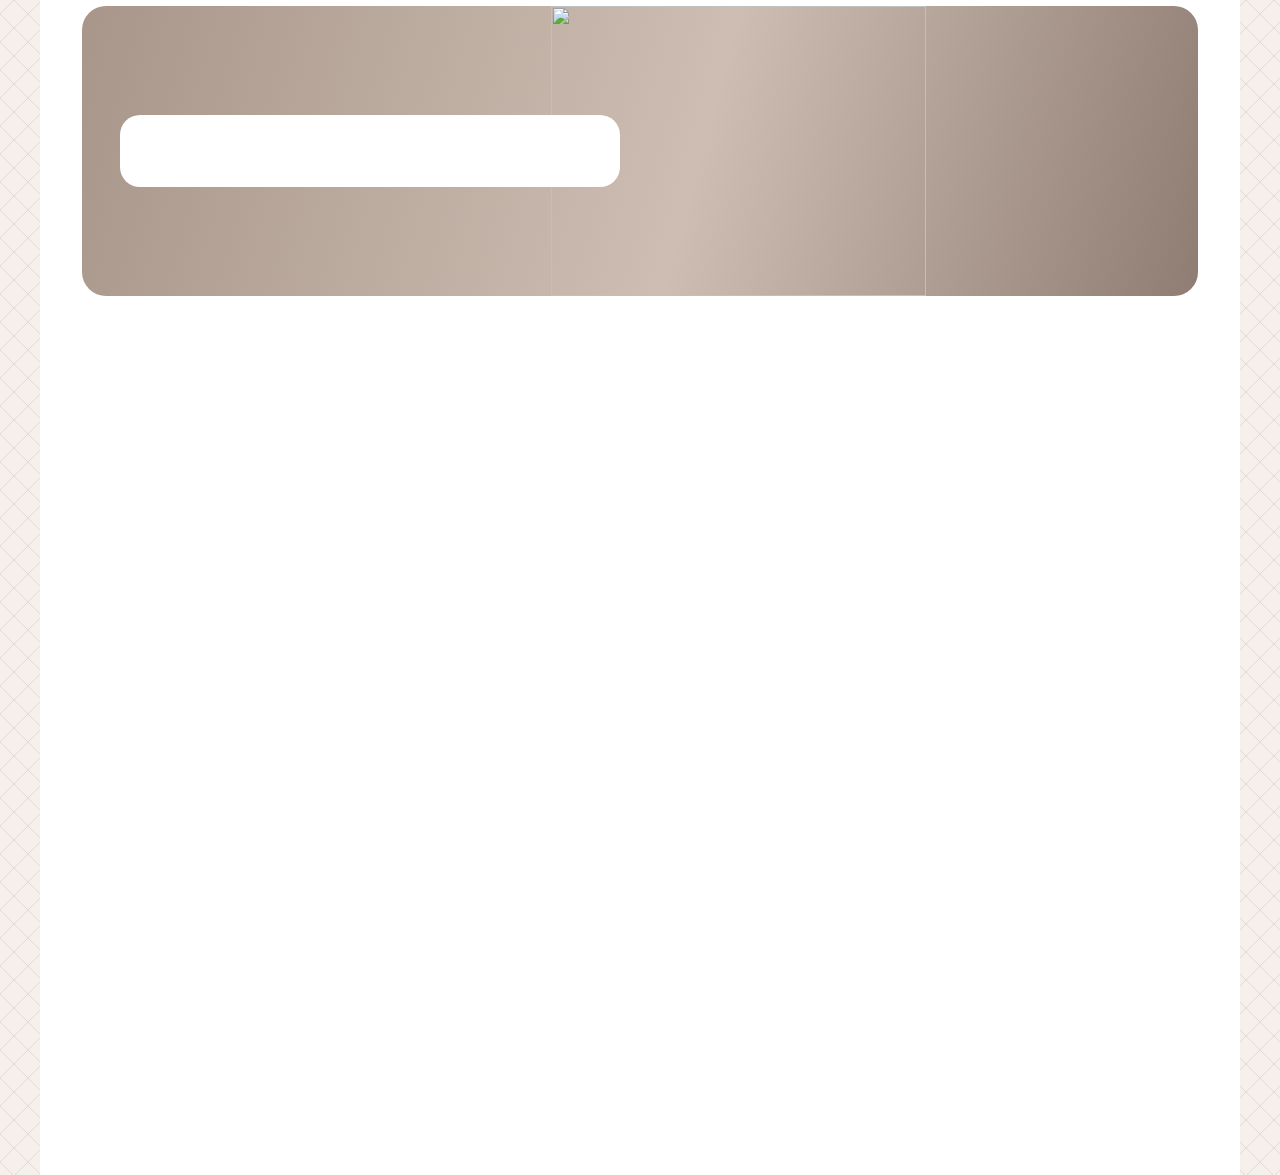
==== contact.html @ 0fca43ec "fix: replace the hero photo with the SB monogram Also keeps the monogram and rating tidy at tablet w" ====
<!DOCTYPE html>
<html lang="fr" dir="ltr">
<head>
<meta charset="utf-8">
<meta name="viewport" content="width=device-width, initial-scale=1">
<title>Contact | Dr Salima Baya – Kénitra</title>
<meta name="description" content="Contactez le cabinet du Dr Salima Baya à Kénitra : téléphone 05 30 22 67 12, WhatsApp 07 01 27 00 42, horaires et itinéraire.">
<link rel="preconnect" href="https://fonts.googleapis.com">
<link rel="preconnect" href="https://fonts.gstatic.com" crossorigin>
<link href="https://fonts.googleapis.com/css2?family=Manrope:wght@400;500;600;700&family=Tajawal:wght@400;500;700&display=swap" rel="stylesheet">
<link rel="icon" type="image/jpeg" href="assets/logo.jpg">
<link rel="stylesheet" href="css/style.css?v=7">
</head>
<body data-page="contact">
<main>
  <section class="page-hero">
    <div class="container">
      <div class="page-card">
        <img class="page-img" src="assets/cards/seins.jpg" alt="">
        <div class="page-panel">
          <span class="crumb" data-i18n="nav.contact"></span>
          <h1 data-i18n="contact.title"></h1>
          <p data-i18n="contact.sub"></p>
        </div>
      </div>
    </div>
  </section>

  <section>
    <div class="container">
      <div class="contact-grid">
        <div class="card rv">
          <h3 data-i18n="contact.call"></h3>
          <div class="info-row"><div><b data-i18n="contact.mobile"></b><a id="cWa" target="_blank" rel="noopener" href="#"></a></div></div>
          <div class="info-row"><div><b data-i18n="contact.fixed"></b><a id="cTel" href="#"></a></div></div>
          <div class="info-row"><div><b data-i18n="contact.addr"></b><span id="cAddr"></span><br>
            <a id="cDir" target="_blank" rel="noopener" href="#" style="color:var(--rose);font-weight:600"></a></div></div>
          <div class="info-row"><div style="width:100%"><b data-i18n="contact.hours"></b><table class="hours" id="cHours"></table></div></div>
          <div class="info-row"><div><b data-i18n="contact.social"></b>
            <div class="socials" id="cSocial" style="margin-top:.6rem"></div></div></div>
        </div>

        <div class="card rv">
          <h3 data-i18n="form.title"></h3>
          <form id="quick">
            <label for="fName" data-i18n="form.name"></label>
            <input id="fName" required maxlength="80" autocomplete="name">
            <label for="fTopic" data-i18n="form.topic"></label>
            <select id="fTopic"></select>
            <label for="fMsg" data-i18n="form.msg"></label>
            <textarea id="fMsg" rows="5" maxlength="600"></textarea>
            <button class="btn btn-wa" type="submit"><span data-i18n="form.send"></span></button>
          </form>
        </div>
      </div>
      <iframe class="map rv" id="map" title="Map" loading="lazy" referrerpolicy="no-referrer-when-downgrade"></iframe>
    </div>
  </section>
</main>
<script src="js/data.js?v=7"></script>
<script src="js/main.js?v=7"></script>
<script>
(function () {
  var S = SITE;
  document.getElementById("map").src = S.mapsEmbed;
  var wa = document.getElementById("cWa"); wa.textContent = S.whatsappDisplay;
  var tel = document.getElementById("cTel"); tel.textContent = S.phoneDisplay; tel.href = "tel:" + S.phone;
  var dir = document.getElementById("cDir"); dir.href = S.mapsLink;
  var soc = document.getElementById("cSocial");
  [["ig", S.instagram, "Instagram"], ["tt", S.tiktok, "TikTok"], ["in", S.linkedin, "LinkedIn"]].forEach(function (x) {
    var a = document.createElement("a");
    a.className = "round";
    a.href = x[1]; a.target = "_blank"; a.rel = "noopener"; a.setAttribute("aria-label", x[2]);
    a.innerHTML = DR.ICON[x[0]];
    soc.appendChild(a);
  });

  function render() {
    var l = DR.lang();
    wa.href = DR.waLink();
    document.getElementById("cAddr").textContent = S.address[l];
    dir.textContent = DR.t("contact.dir") + " →";
    DR.fillHours(document.getElementById("cHours"));
    var sel = document.getElementById("fTopic"), cur = sel.value; sel.innerHTML = "";
    SERVICES.forEach(function (s) { var o = document.createElement("option"); o.value = s[l].name; o.textContent = s[l].name; sel.appendChild(o); });
    var o = document.createElement("option"); o.value = DR.t("form.other"); o.textContent = DR.t("form.other"); sel.appendChild(o);
    if (cur) sel.value = cur;
  }
  document.addEventListener("langchange", render);
  render();

  document.getElementById("quick").addEventListener("submit", function (e) {
    e.preventDefault();
    var l = DR.lang(), n = document.getElementById("fName").value.trim(),
        t = document.getElementById("fTopic").value, m = document.getElementById("fMsg").value.trim();
    var txt = l === "ar"
      ? "مرحباً دكتورة بايا،\nاسمي: " + n + "\nالموضوع: " + t + (m ? "\n" + m : "")
      : "Bonjour Dr Baya,\nJe m'appelle " + n + ".\nSujet : " + t + (m ? "\n" + m : "");
    window.open(DR.waLink(txt), "_blank", "noopener");
  });
})();
</script>
</body>
</html>
---- css/style.css ----
:root{
  --navy:#132042; --navy-deep:#0b142c; --taupe:#9c8b81; --taupe-dark:#6f6059; --beige:#f4eeea; --beige-2:#ebe2dc;
  --ink:#15151a; --grey:#938884; --muted:#706763; --line:#ece5e1; --star:#a8917f;
  --sans:"Manrope","Segoe UI",system-ui,sans-serif;
  --radius:18px; --pad:clamp(1rem,3.4vw,2.6rem); --ease:cubic-bezier(.22,.8,.2,1);
}
html[lang="ar"]{--sans:"Tajawal",system-ui,sans-serif}
*{box-sizing:border-box;margin:0;padding:0}
[hidden]{display:none!important}
html{scroll-behavior:smooth;scroll-padding-top:90px}
body{font-family:var(--sans);color:var(--ink);line-height:1.6;-webkit-font-smoothing:antialiased;background-color:#f6f0ed;
  background-image:url("data:image/svg+xml,%3Csvg xmlns='http://www.w3.org/2000/svg' width='28' height='28'%3E%3Cpath d='M14 0L28 14 14 28 0 14Z' fill='none' stroke='%23e6d9d3' stroke-width='1'/%3E%3C/svg%3E")}
img{max-width:100%;display:block}
a{color:inherit;text-decoration:none}
button{font:inherit;color:inherit;cursor:pointer}
:focus-visible{outline:2px solid var(--navy);outline-offset:3px}

/* The white "sheet" that holds the whole site */
.site-header,main,.site-footer{width:min(1200px,100%);margin-inline:auto;background:#fff}
main{overflow:hidden}
.container{width:100%;padding-inline:var(--pad)}
section{padding-block:clamp(2.2rem,4.5vw,3.6rem)}
h1,h2,h3,h4{font-weight:600;line-height:1.15;letter-spacing:-.02em}
html[lang="ar"] :is(h1,h2,h3,h4){letter-spacing:0;line-height:1.4}
h2{font-size:clamp(1.6rem,3.2vw,2.35rem)}
h1 em,h2 em{font-style:normal;color:var(--grey)}
.eyebrow{display:block;font-size:.78rem;color:#b3a8a3;margin-bottom:.25rem}
.sec-head{margin-bottom:1.6rem}
.sec-head p{color:var(--muted);max-width:560px;margin-top:.4rem;font-size:.95rem}

/* Buttons */
.btn{display:inline-flex;align-items:center;justify-content:center;gap:.6rem;padding:.85rem 1.7rem;border-radius:999px;border:1px solid transparent;font-weight:600;font-size:.92rem;cursor:pointer;transition:transform .35s var(--ease),background .3s,box-shadow .3s}
.btn:hover{transform:translateY(-2px)}
.btn-navy{background:var(--navy);color:#fff}
.btn-navy:hover{background:var(--navy-deep);box-shadow:0 14px 28px -14px var(--navy)}
.btn-light{background:#fff;color:var(--navy)}
.btn-wa{background:#1c9e51;color:#fff}
.btn-wa:hover{background:#157c3f}

/* Header */
.site-header{position:sticky;top:0;z-index:50;transition:box-shadow .3s}
.site-header.solid{box-shadow:0 14px 26px -22px rgba(40,25,20,.5)}
.nav{display:flex;align-items:center;justify-content:space-between;gap:.8rem;min-height:76px}
.logo{display:flex;align-items:center;gap:.6rem;flex:none}
.logo-img{width:44px;height:44px;border-radius:50%;object-fit:cover}
.logo-txt{display:flex;flex-direction:column;line-height:1.1;font-size:.95rem;font-weight:700;text-transform:uppercase;letter-spacing:.02em}
.logo small{font-size:.58rem;font-weight:500;color:var(--grey);text-transform:none;letter-spacing:.08em;margin-top:.2rem}
html[lang="ar"] .logo small{letter-spacing:0;font-size:.72rem}
.nav-links{display:flex;list-style:none;gap:.3rem;align-items:center}
.nav-links a{display:block;font-size:.72rem;font-weight:600;color:#4b4441;background:var(--beige);padding:.42rem .75rem;border-radius:999px;white-space:nowrap;transition:background .25s,color .25s}
html[lang="ar"] .nav-links a{font-size:.84rem}
.nav-links a:hover,.nav-links a.active{background:var(--taupe);color:#fff}
.head-end{display:flex;align-items:center;gap:.45rem;flex:none}
.head-phone{display:flex;flex-direction:column;line-height:1.25;text-align:end;margin-inline-end:.25rem}
.head-phone b{font-size:.92rem;direction:ltr;unicode-bidi:isolate}
.head-phone span{font-size:.66rem;color:var(--grey)}
.round{width:34px;height:34px;border-radius:50%;background:var(--beige);display:grid;place-items:center;flex:none;transition:background .25s,transform .3s var(--ease)}
.round svg{width:16px;height:16px;fill:var(--taupe-dark);transition:fill .25s}
.round:hover{background:var(--navy);transform:translateY(-2px)}
.round:hover svg{fill:#fff}
.lang-btn{height:34px;border:1px solid var(--line);background:#fff;border-radius:999px;padding:0 .7rem;font-size:.75rem;font-weight:700}
.lang-btn:hover{border-color:var(--navy)}
.burger{display:none;width:34px;height:34px;background:var(--beige);border:0;border-radius:50%;position:relative;flex:none}
.burger span{position:absolute;left:9px;width:16px;height:2px;background:var(--ink);transition:.3s var(--ease)}
.burger span:nth-child(1){top:11px}.burger span:nth-child(2){top:16px}.burger span:nth-child(3){top:21px}
.burger.open span:nth-child(1){top:16px;transform:rotate(45deg)}
.burger.open span:nth-child(2){opacity:0}
.burger.open span:nth-child(3){top:16px;transform:rotate(-45deg)}

/* Hero */
.hero{padding-top:.4rem}
.hero-card{position:relative;display:flex;align-items:center;min-height:470px;border-radius:24px;overflow:hidden;isolation:isolate;padding:clamp(1rem,3vw,2.6rem);
  background:radial-gradient(48% 75% at 72% 38%,#d9cbc1 0%,transparent 70%),linear-gradient(105deg,#a8968a,#bcab9f 55%,#8f7d73)}
html[dir="rtl"] .hero-card{background:radial-gradient(48% 75% at 28% 38%,#d9cbc1 0%,transparent 70%),linear-gradient(255deg,#a8968a,#bcab9f 55%,#8f7d73)}
.hero-panel{background:#fff;border-radius:20px;padding:clamp(1.3rem,2.8vw,2.3rem);width:min(520px,54%);position:relative;z-index:2}
.hero h1{font-size:clamp(1.75rem,3.5vw,2.55rem)}
.loc{display:inline-flex;align-items:center;gap:.35rem;vertical-align:middle;margin-inline-start:.5rem;background:var(--beige);color:var(--taupe-dark);border-radius:999px;padding:.35rem .8rem;font-size:.72rem;font-weight:600;letter-spacing:0;line-height:1.3}
.loc svg{width:12px;height:12px;fill:currentColor}
.hero-note{display:flex;gap:.9rem;align-items:center;margin:1.4rem 0 1.6rem}
.hero-note img{width:52px;height:64px;object-fit:cover;border-radius:12px;flex:none}
.hero-note p{font-size:.88rem;line-height:1.5}
.hero-note span{display:block;color:var(--grey);margin-top:.35rem}
.hero-cta{display:inline-flex;flex-wrap:wrap;align-items:center;gap:.4rem;background:var(--beige);border-radius:999px;padding-inline-end:1.2rem}
.hero-cta .btn{flex-direction:column;gap:0;line-height:1.3;padding:.7rem 2.6rem}
.hero-cta .btn small{font-weight:400;font-size:.76rem;opacity:.75}
.rating{display:flex;flex-direction:column;align-items:center;line-height:1.2;padding-inline-start:.8rem}
.stars{font-size:.95rem;letter-spacing:.12em;direction:ltr;background:linear-gradient(90deg,var(--star) 96%,#d8cec8 96%);-webkit-background-clip:text;background-clip:text;color:transparent}
.rating small{font-size:.72rem;color:var(--muted);margin-top:.15rem}
.rating small b{color:var(--ink)}
.hero-mark{position:absolute;z-index:1;top:50%;inset-inline-end:11%;width:min(340px,32%);aspect-ratio:1;transform:translateY(-56%);border-radius:50%;
  display:grid;place-items:center;border:1px solid rgba(255,255,255,.55);background:rgba(255,255,255,.1);
  box-shadow:0 0 0 34px rgba(255,255,255,.07),0 0 0 78px rgba(255,255,255,.05)}
.hero-mark img{width:54%;filter:drop-shadow(0 10px 22px rgba(70,48,36,.28))}
.hero-name{position:absolute;z-index:3;bottom:2rem;inset-inline-end:1.8rem;display:flex;align-items:center;gap:1rem;color:#fff;text-shadow:0 2px 14px rgba(45,30,22,.65)}
.hero-name p{font-size:1.15rem;line-height:1.3}
.hero-name p b{display:block}
.play{display:flex;flex-direction:column;align-items:center;justify-content:center;gap:.2rem;width:78px;height:84px;border-radius:22px;background:rgba(255,255,255,.82);backdrop-filter:blur(6px);color:var(--navy);text-shadow:none;font-size:.62rem;font-weight:600;text-align:center;line-height:1.25;padding:.3rem;transition:transform .35s var(--ease),background .3s}
.play:hover{transform:translateY(-4px);background:#fff}
.play i{width:30px;height:30px;border-radius:50%;background:var(--taupe);display:grid;place-items:center}
.play i::before{content:"";border-block:6px solid transparent;border-left:9px solid #fff;margin-left:3px}

/* Bento grid of services */
.bento{display:grid;grid-template-columns:repeat(4,minmax(0,1fr));grid-auto-rows:222px;gap:.65rem;
  grid-template-areas:"a b c d" "e e c f" "g g h h"}
.tile{position:relative;overflow:hidden;border-radius:var(--radius);isolation:isolate;color:#fff;background:var(--taupe);transition:box-shadow .4s,transform .45s var(--ease)}
.tile img{position:absolute;inset:0;width:100%;height:100%;object-fit:cover;z-index:-2;transition:transform .8s var(--ease)}
.tile::after{content:"";position:absolute;inset:0;z-index:-1;background:linear-gradient(180deg,rgba(35,22,18,.6),rgba(35,22,18,.04) 48%,rgba(35,22,18,.28))}
.tile:hover{transform:translateY(-4px);box-shadow:0 22px 34px -22px rgba(50,30,20,.65)}
.tile:hover img{transform:scale(1.06)}
.tile h3{font-size:.98rem;padding:.9rem 1rem 0;text-shadow:0 1px 8px rgba(0,0,0,.45)}
.tile h3 + p{font-size:.74rem;padding:.2rem 1rem 0;opacity:.9;text-shadow:0 1px 8px rgba(0,0,0,.5)}
.more{position:absolute;bottom:.7rem;inset-inline-end:.7rem;display:flex;gap:.25rem;align-items:center}
.more span,.more i{background:#fff;color:var(--navy);height:28px;border-radius:999px;display:grid;place-items:center;font-style:normal;font-size:.72rem;font-weight:600;transition:background .3s,color .3s}
.more span{padding:0 .95rem}
.more i{width:28px}
html[dir="rtl"] .more i{transform:scaleX(-1)}
.tile:hover .more i{background:var(--navy);color:#fff}
.tile-levres{grid-area:a}
.tile-nez{grid-area:b}.tile-nez img{object-position:30% 30%}
.tile-botox{grid-area:c}
.tile-blepharoplastie{grid-area:d}.tile-blepharoplastie img{object-position:56% center}
.tile-seins{grid-area:e}.tile-seins img{object-position:center 30%}
.tile-self-care{grid-area:f}.tile-self-care img{object-position:60% center}
.tile-laser-cicatrices{grid-area:g}.tile-laser-cicatrices img{object-position:center 38%}
.tile-peri-orbitaire{grid-area:h}.tile-peri-orbitaire img{object-position:center 72%}

/* Results */
.tabs{display:flex;flex-wrap:wrap;gap:.45rem;margin-bottom:1.1rem}
.tab{border:0;background:var(--beige);color:#7b6e68;border-radius:8px;padding:.5rem 1rem;font-size:.78rem;font-weight:600;transition:background .25s,color .25s}
.tab:hover{background:var(--beige-2)}
.tab[aria-selected="true"]{background:var(--taupe);color:#fff}
.slider{display:grid;grid-auto-flow:column;grid-auto-columns:calc((100% - 1.3rem)/3);gap:.65rem;overflow-x:auto;scroll-snap-type:x mandatory;scrollbar-width:none}
.slider::-webkit-scrollbar{display:none}
.shot{scroll-snap-align:start;aspect-ratio:1/1.06;border:0;border-radius:var(--radius);overflow:hidden;background:#171311;padding:0;position:relative}
.shot img{width:100%;height:100%;object-fit:contain;transition:filter .5s,transform .7s var(--ease)}
.shot:hover img{transform:scale(1.04)}
.veiled .shot img{filter:blur(18px);transform:scale(1.15)}
.res-bar{display:flex;align-items:center;justify-content:space-between;flex-wrap:wrap;gap:.8rem;margin-top:1rem}
.arrows{display:flex;gap:.4rem}
.arrow{width:34px;height:34px;border-radius:50%;border:0;background:var(--navy);color:#fff;display:grid;place-items:center;font-size:1rem;transition:opacity .3s,transform .3s var(--ease)}
.arrow:hover{transform:translateY(-2px)}
.arrow:disabled{opacity:.3;cursor:default;transform:none}
html[dir="rtl"] .arrow{transform:scaleX(-1)}
.veil-btn{border:1px solid var(--line);background:#fff;border-radius:999px;padding:.5rem 1.1rem;font-size:.78rem;font-weight:600}
.veil-btn:hover{border-color:var(--navy)}
.res-bar .arrows{order:-1}
.note{font-size:.76rem;color:var(--grey);margin-top:.9rem}

/* Lightbox */
.lightbox{position:fixed;inset:0;z-index:100;width:100%;height:100%;max-width:none;max-height:none;border:0;padding:3.5rem 1rem;background:rgba(14,12,14,.94)}
.lightbox[open]{display:grid;place-items:center}
.lightbox img{max-width:100%;max-height:calc(100vh - 7rem);border-radius:12px}
.lightbox button{position:absolute;width:44px;height:44px;border-radius:50%;border:0;background:rgba(255,255,255,.92);color:var(--navy);font-size:1.3rem;line-height:1}
.lb-close{top:1rem;right:1rem}
.lb-prev{left:1rem;bottom:1rem}.lb-next{right:1rem;bottom:1rem}

/* About */
.about{display:grid;grid-template-columns:.85fr 1.15fr;gap:.65rem}
.portrait{position:relative;border-radius:var(--radius);overflow:hidden;min-height:430px;background:var(--taupe)}
.portrait img{position:absolute;inset:0;width:100%;height:100%;object-fit:cover;object-position:center 18%}
.about-body{background:var(--beige);border-radius:var(--radius);padding:clamp(1.4rem,3vw,2.4rem)}
.about-body h2{margin-bottom:1rem}
.about-body > p{color:#4f4744;margin-bottom:.8rem;font-size:.94rem}
.values{display:grid;grid-template-columns:repeat(3,1fr);gap:.55rem;margin-top:1.4rem}
.value{background:#fff;border-radius:14px;padding:1rem}
.value b{display:block;font-size:.98rem;color:var(--navy);margin-bottom:.2rem}
.value span{display:block;font-size:.78rem;color:var(--muted);line-height:1.45}

/* Steps */
.steps{display:grid;grid-template-columns:repeat(3,1fr);gap:.65rem;counter-reset:s}
.step{counter-increment:s;border:1px solid var(--line);border-radius:var(--radius);padding:1.4rem}
.step::before{content:"0" counter(s);display:inline-block;background:var(--taupe);color:#fff;border-radius:8px;font-size:.75rem;font-weight:700;padding:.2rem .65rem;margin-bottom:1rem}
.step h3{font-size:1.1rem;margin-bottom:.35rem}
.step p{font-size:.86rem;color:var(--muted)}

/* FAQ */
.faq{display:grid;gap:.5rem}
.faq details{background:var(--beige);border-radius:14px;padding:0 1.2rem}
.faq summary{list-style:none;cursor:pointer;display:flex;justify-content:space-between;align-items:center;gap:1rem;padding:1rem 0;font-weight:600;font-size:.95rem}
.faq summary::-webkit-details-marker{display:none}
.faq summary::after{content:"+";flex:none;width:28px;height:28px;border-radius:50%;background:#fff;display:grid;place-items:center;color:var(--navy);transition:transform .3s var(--ease)}
.faq details[open] summary::after{transform:rotate(45deg)}
.faq p{padding:0 0 1.1rem;color:var(--muted);font-size:.9rem;max-width:720px}

/* Call to action */
.cta-card{border-radius:24px;padding:clamp(1.6rem,4vw,2.8rem);background:linear-gradient(115deg,#8f7d73,#bcab9f);color:#fff;display:grid;grid-template-columns:1.4fr 1fr;gap:1.5rem;align-items:center}
.cta-card h2{margin-bottom:.5rem}
.cta-card > div > p{opacity:.92}
.cta-card .actions{display:flex;flex-wrap:wrap;gap:.6rem;margin-top:1.3rem}
.cta-info{background:#fff;color:var(--ink);border-radius:var(--radius);padding:1.4rem;font-size:.85rem}
.cta-info p{margin-bottom:.8rem}
.cta-info a{font-weight:700;color:var(--navy);text-decoration:underline;text-underline-offset:3px}

/* Footer */
.site-footer{padding-bottom:var(--pad)}
.foot{background:var(--navy);color:rgba(255,255,255,.72);border-radius:24px;padding:clamp(1.6rem,4vw,2.6rem);font-size:.88rem}
.foot-grid{display:grid;grid-template-columns:1.3fr 1fr 1.2fr;gap:2rem;padding-bottom:1.8rem;border-bottom:1px solid rgba(255,255,255,.14)}
.foot h4{color:#fff;font-size:1rem;margin-bottom:.8rem}
.foot li{list-style:none;margin-bottom:.4rem}
.foot a:hover{color:#fff;text-decoration:underline}
.socials{display:flex;gap:.5rem;margin-top:1.1rem}
.socials .round:hover{background:#fff}
.socials .round:hover svg{fill:var(--navy)}
.foot-bottom{padding-top:1.1rem;font-size:.76rem}
a[href^="tel:"]:not(.btn),#cWa{direction:ltr;unicode-bidi:isolate;display:inline-block}

/* Floating WhatsApp + mobile bar */
.fab{position:fixed;bottom:1.2rem;inset-inline-end:1.2rem;z-index:60;width:54px;height:54px;border-radius:50%;background:#1c9e51;display:grid;place-items:center;box-shadow:0 14px 28px -10px #14713a;transition:transform .35s var(--ease)}
.fab:hover{transform:scale(1.08)}
.fab svg{width:27px;height:27px;fill:#fff}
.mobile-bar{display:none}

/* Inner pages */
.page-hero{padding-top:.4rem;padding-bottom:0}
.page-card{position:relative;overflow:hidden;border-radius:24px;min-height:290px;display:flex;align-items:center;padding:clamp(1rem,3vw,2.4rem);background:linear-gradient(105deg,#a8968a,#cdbdb2 55%,#8f7d73)}
.page-card .page-img{position:absolute;top:0;bottom:0;inset-inline-end:0;width:58%;height:100%;object-fit:cover}
.page-panel{position:relative;background:#fff;border-radius:20px;padding:clamp(1.3rem,2.8vw,2rem);width:min(500px,56%)}
.page-panel h1{font-size:clamp(1.7rem,3.6vw,2.5rem);margin:.4rem 0 .5rem}
.page-panel p{color:var(--muted);font-size:.94rem}
.crumb{font-size:.76rem;color:var(--grey)}
.crumb a:hover{color:var(--navy)}
.svc-layout{display:grid;grid-template-columns:minmax(0,1.55fr) minmax(0,1fr);gap:2rem}
.svc-layout h3{font-size:1.3rem;margin:2.2rem 0 .9rem}
.svc-layout h2{margin-bottom:.7rem}
#svcPoints{list-style:none;display:grid;grid-template-columns:1fr 1fr;gap:.55rem}
#svcPoints li{background:var(--beige);border-radius:14px;padding:.9rem 1.1rem;font-size:.88rem}
.gallery{display:grid;grid-template-columns:repeat(auto-fill,minmax(min(220px,100%),1fr));gap:.65rem}
.gallery .shot{width:100%}
.empty-work{background:var(--beige);border-radius:var(--radius);padding:2rem;text-align:center}
.empty-work p{max-width:460px;margin:0 auto 1.1rem;color:var(--muted)}
.other-grid{display:flex;flex-wrap:wrap;gap:.45rem}
.chip{background:var(--beige);border-radius:8px;padding:.5rem 1rem;font-size:.8rem;font-weight:600;color:#6f625c;transition:background .25s,color .25s}
.chip:hover{background:var(--taupe);color:#fff}
.aside-card{position:sticky;top:96px;align-self:start;background:var(--navy);color:#fff;border-radius:var(--radius);padding:1.7rem}
.aside-card h3{margin:0 0 .5rem}
.aside-card p{color:rgba(255,255,255,.75);font-size:.9rem;margin-bottom:1.2rem}
.aside-card .btn{width:100%}

/* Contact */
.contact-grid{display:grid;grid-template-columns:1fr 1fr;gap:.65rem}
.card{border:1px solid var(--line);border-radius:var(--radius);padding:clamp(1.2rem,3vw,1.8rem)}
.card h3{font-size:1.3rem;margin-bottom:.8rem}
.info-row{padding:.8rem 0;border-bottom:1px solid var(--line);font-size:.9rem}
.info-row:last-child{border:0}
.info-row b{display:block;font-size:.74rem;color:var(--grey);font-weight:600}
#cDir{color:var(--navy);font-weight:700}
.hours{width:100%;border-collapse:collapse}
.hours td{padding:.35rem 0}
.hours td:last-child{text-align:end;font-weight:700}
.map{display:block;border:0;width:100%;height:340px;border-radius:var(--radius);margin-top:.65rem}
form label{display:block;font-size:.8rem;color:var(--muted);margin:.8rem 0 .3rem}
form input,form select,form textarea{width:100%;padding:.8rem 1rem;border:1px solid var(--beige-2);border-radius:12px;font:inherit;background:#fdfbfa}
form input:focus,form select:focus,form textarea:focus{outline:0;border-color:var(--navy);box-shadow:0 0 0 3px rgba(19,32,66,.14)}
form button{margin-top:1.1rem}

/* Reveal */
.rv{opacity:0;transform:translateY(22px);transition:opacity .7s var(--ease),transform .7s var(--ease)}
.rv.in{opacity:1;transform:none}
@media(prefers-reduced-motion:reduce){html{scroll-behavior:auto}*{animation:none!important;transition:none!important}.rv{opacity:1;transform:none}}

/* Responsive */
@media(max-width:1180px){
  .head-phone{display:none}
}
@media(max-width:1020px){
  .burger{display:block}
  .nav-links{position:absolute;top:100%;inset-inline:var(--pad);flex-direction:column;align-items:stretch;gap:.4rem;background:#fff;border-radius:var(--radius);padding:.8rem;box-shadow:0 26px 50px -20px rgba(40,25,20,.45);display:none}
  .nav-links.open{display:flex}
  .nav-links a{font-size:.9rem;padding:.7rem 1rem;text-align:center}
}
@media(max-width:900px){
  .bento{grid-template-columns:repeat(2,minmax(0,1fr));grid-auto-rows:200px;grid-template-areas:"a c" "b c" "e e" "d f" "g g" "h h"}
  .about,.svc-layout,.contact-grid,.cta-card,.foot-grid{grid-template-columns:1fr}
  .steps{grid-template-columns:1fr}
  .slider{grid-auto-columns:calc((100% - .65rem)/2)}
  .aside-card{position:static}
}
@media(min-width:761px) and (max-width:1000px){
  .hero-cta{background:none;padding:0;gap:.7rem}
  .rating{padding-inline-start:0}
}
@media(max-width:760px){
  .hero-card{display:block;padding:0;min-height:0}
  .hero-visual{position:relative;height:330px;overflow:hidden}
  .hero-mark{top:42%;inset-inline-end:auto;left:50%;width:200px;transform:translate(-50%,-50%)}
  .hero-name{bottom:1rem;inset-inline:1rem;justify-content:space-between}
  .hero-panel{width:auto;margin:0 .6rem .6rem}
  .loc{margin:.6rem 0 0;display:flex;width:max-content}
  .hero-cta{display:flex;flex-direction:column;background:none;padding:0;gap:.7rem}
  .hero-cta .btn{width:100%}
  .page-card{display:block;padding:0}
  .page-card .page-img{position:static;width:100%;height:220px}
  .page-panel{width:auto;margin:.6rem}
  #svcPoints{grid-template-columns:1fr}
}
@media(max-width:640px){
  .nav{min-height:64px}
  .head-end .round{display:none}
  .values{grid-template-columns:1fr}
  .slider{grid-auto-columns:84%}
  .fab{display:none}
  body{padding-bottom:68px}
  .mobile-bar{display:grid;grid-template-columns:1fr 1.4fr;gap:.5rem;position:fixed;bottom:0;inset-inline:0;z-index:60;background:#fff;padding:.6rem .8rem;box-shadow:0 -12px 26px -18px rgba(40,25,20,.5)}
  .mobile-bar .btn{padding:.7rem}
}
@media(max-width:430px){
  .logo-txt{font-size:.8rem}
  .bento{grid-auto-rows:180px;gap:.5rem}
  .tile h3{font-size:.86rem;padding:.7rem .75rem 0}
  .tile h3 + p{display:none}
  .more span{display:none}
}
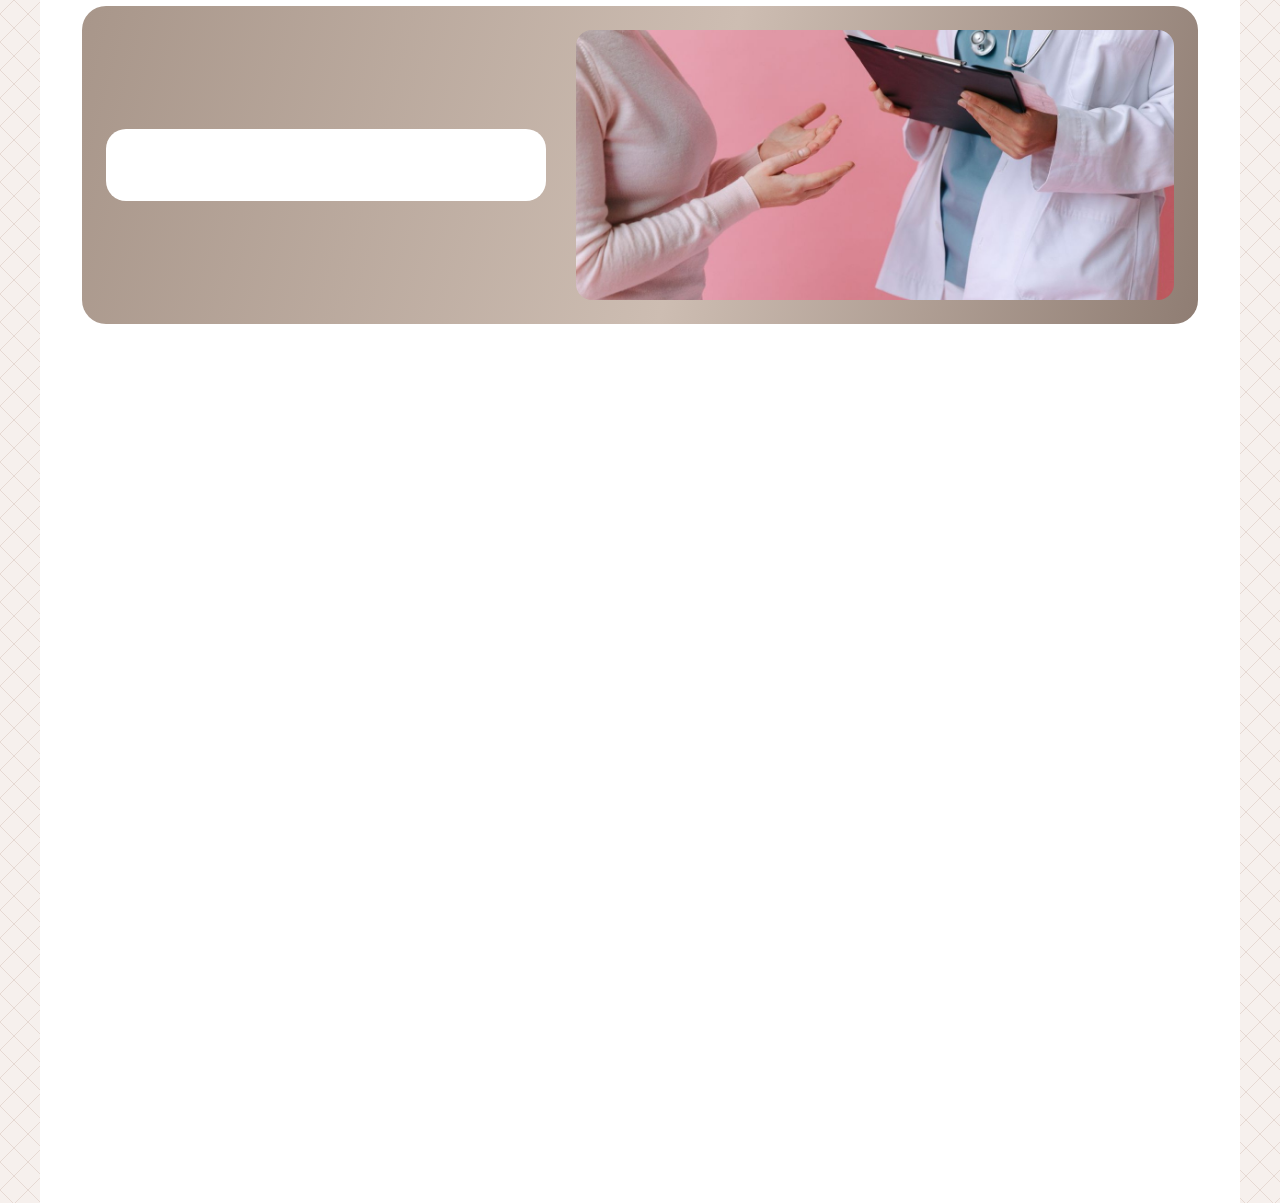
==== commit 998e9213: "style: center section pictures and improve layout and readability Re-crops the card photos around th" ====
--- a/contact.html
+++ b/contact.html
@@ -9,14 +9,14 @@
 <link rel="preconnect" href="https://fonts.gstatic.com" crossorigin>
 <link href="https://fonts.googleapis.com/css2?family=Manrope:wght@400;500;600;700&family=Tajawal:wght@400;500;700&display=swap" rel="stylesheet">
 <link rel="icon" type="image/jpeg" href="assets/logo.jpg">
-<link rel="stylesheet" href="css/style.css?v=7">
+<link rel="stylesheet" href="css/style.css?v=12">
 </head>
 <body data-page="contact">
 <main>
   <section class="page-hero">
     <div class="container">
       <div class="page-card">
-        <img class="page-img" src="assets/cards/seins.jpg" alt="">
+        <img class="page-img" src="assets/cards/seins.jpg?v=9" alt="">
         <div class="page-panel">
           <span class="crumb" data-i18n="nav.contact"></span>
           <h1 data-i18n="contact.title"></h1>
@@ -57,8 +57,8 @@
     </div>
   </section>
 </main>
-<script src="js/data.js?v=7"></script>
-<script src="js/main.js?v=7"></script>
+<script src="js/data.js?v=10"></script>
+<script src="js/main.js?v=10"></script>
 <script>
 (function () {
   var S = SITE;
--- a/css/style.css
+++ b/css/style.css
@@ -1,6 +1,6 @@
 :root{
   --navy:#132042; --navy-deep:#0b142c; --taupe:#9c8b81; --taupe-dark:#6f6059; --beige:#f4eeea; --beige-2:#ebe2dc;
-  --ink:#15151a; --grey:#938884; --muted:#706763; --line:#ece5e1; --star:#a8917f;
+  --ink:#15151a; --grey:#746863; --muted:#645b57; --line:#ece5e1; --star:#a8917f;
   --sans:"Manrope","Segoe UI",system-ui,sans-serif;
   --radius:18px; --pad:clamp(1rem,3.4vw,2.6rem); --ease:cubic-bezier(.22,.8,.2,1);
 }
@@ -23,8 +23,8 @@
 h1,h2,h3,h4{font-weight:600;line-height:1.15;letter-spacing:-.02em}
 html[lang="ar"] :is(h1,h2,h3,h4){letter-spacing:0;line-height:1.4}
 h2{font-size:clamp(1.6rem,3.2vw,2.35rem)}
-h1 em,h2 em{font-style:normal;color:var(--grey)}
-.eyebrow{display:block;font-size:.78rem;color:#b3a8a3;margin-bottom:.25rem}
+h1 em,h2 em{font-style:normal;color:#8a7d77}
+.eyebrow{display:block;font-size:.8rem;color:var(--grey);margin-bottom:.25rem}
 .sec-head{margin-bottom:1.6rem}
 .sec-head p{color:var(--muted);max-width:560px;margin-top:.4rem;font-size:.95rem}
 
@@ -34,8 +34,8 @@
 .btn-navy{background:var(--navy);color:#fff}
 .btn-navy:hover{background:var(--navy-deep);box-shadow:0 14px 28px -14px var(--navy)}
 .btn-light{background:#fff;color:var(--navy)}
-.btn-wa{background:#1c9e51;color:#fff}
-.btn-wa:hover{background:#157c3f}
+.btn-wa{background:#157f41;color:#fff}
+.btn-wa:hover{background:#106633}
 
 /* Header */
 .site-header{position:sticky;top:0;z-index:50;transition:box-shadow .3s}
@@ -44,16 +44,16 @@
 .logo{display:flex;align-items:center;gap:.6rem;flex:none}
 .logo-img{width:44px;height:44px;border-radius:50%;object-fit:cover}
 .logo-txt{display:flex;flex-direction:column;line-height:1.1;font-size:.95rem;font-weight:700;text-transform:uppercase;letter-spacing:.02em}
-.logo small{font-size:.58rem;font-weight:500;color:var(--grey);text-transform:none;letter-spacing:.08em;margin-top:.2rem}
+.logo small{font-size:.7rem;font-weight:500;color:var(--grey);text-transform:none;letter-spacing:.04em;margin-top:.2rem}
 html[lang="ar"] .logo small{letter-spacing:0;font-size:.72rem}
 .nav-links{display:flex;list-style:none;gap:.3rem;align-items:center}
-.nav-links a{display:block;font-size:.72rem;font-weight:600;color:#4b4441;background:var(--beige);padding:.42rem .75rem;border-radius:999px;white-space:nowrap;transition:background .25s,color .25s}
+.nav-links a{display:block;font-size:.78rem;font-weight:600;color:#4b4441;background:var(--beige);padding:.42rem .75rem;border-radius:999px;white-space:nowrap;transition:background .25s,color .25s}
 html[lang="ar"] .nav-links a{font-size:.84rem}
-.nav-links a:hover,.nav-links a.active{background:var(--taupe);color:#fff}
+.nav-links a:hover,.nav-links a.active{background:var(--taupe-dark);color:#fff}
 .head-end{display:flex;align-items:center;gap:.45rem;flex:none}
 .head-phone{display:flex;flex-direction:column;line-height:1.25;text-align:end;margin-inline-end:.25rem}
 .head-phone b{font-size:.92rem;direction:ltr;unicode-bidi:isolate}
-.head-phone span{font-size:.66rem;color:var(--grey)}
+.head-phone span{font-size:.72rem;color:var(--grey)}
 .round{width:34px;height:34px;border-radius:50%;background:var(--beige);display:grid;place-items:center;flex:none;transition:background .25s,transform .3s var(--ease)}
 .round svg{width:16px;height:16px;fill:var(--taupe-dark);transition:fill .25s}
 .round:hover{background:var(--navy);transform:translateY(-2px)}
@@ -69,10 +69,10 @@
 
 /* Hero */
 .hero{padding-top:.4rem}
-.hero-card{position:relative;display:flex;align-items:center;min-height:470px;border-radius:24px;overflow:hidden;isolation:isolate;padding:clamp(1rem,3vw,2.6rem);
-  background:radial-gradient(48% 75% at 72% 38%,#d9cbc1 0%,transparent 70%),linear-gradient(105deg,#a8968a,#bcab9f 55%,#8f7d73)}
-html[dir="rtl"] .hero-card{background:radial-gradient(48% 75% at 28% 38%,#d9cbc1 0%,transparent 70%),linear-gradient(255deg,#a8968a,#bcab9f 55%,#8f7d73)}
-.hero-panel{background:#fff;border-radius:20px;padding:clamp(1.3rem,2.8vw,2.3rem);width:min(520px,54%);position:relative;z-index:2}
+.hero-card{position:relative;display:grid;grid-template-columns:minmax(0,520px) minmax(0,1fr);align-items:center;min-height:470px;border-radius:24px;overflow:hidden;isolation:isolate;padding:clamp(1rem,3vw,2.6rem);
+  background:radial-gradient(48% 75% at 73% 42%,#d9cbc1 0%,transparent 70%),linear-gradient(105deg,#a8968a,#bcab9f 55%,#8f7d73)}
+html[dir="rtl"] .hero-card{background:radial-gradient(48% 75% at 27% 42%,#d9cbc1 0%,transparent 70%),linear-gradient(255deg,#a8968a,#bcab9f 55%,#8f7d73)}
+.hero-panel{background:#fff;border-radius:20px;padding:clamp(1.3rem,2.8vw,2.3rem);order:1;position:relative;z-index:2}
 .hero h1{font-size:clamp(1.75rem,3.5vw,2.55rem)}
 .loc{display:inline-flex;align-items:center;gap:.35rem;vertical-align:middle;margin-inline-start:.5rem;background:var(--beige);color:var(--taupe-dark);border-radius:999px;padding:.35rem .8rem;font-size:.72rem;font-weight:600;letter-spacing:0;line-height:1.3}
 .loc svg{width:12px;height:12px;fill:currentColor}
@@ -87,14 +87,15 @@
 .stars{font-size:.95rem;letter-spacing:.12em;direction:ltr;background:linear-gradient(90deg,var(--star) 96%,#d8cec8 96%);-webkit-background-clip:text;background-clip:text;color:transparent}
 .rating small{font-size:.72rem;color:var(--muted);margin-top:.15rem}
 .rating small b{color:var(--ink)}
-.hero-mark{position:absolute;z-index:1;top:50%;inset-inline-end:11%;width:min(340px,32%);aspect-ratio:1;transform:translateY(-56%);border-radius:50%;
+.hero-visual{order:2;display:flex;flex-direction:column;align-items:center;justify-content:center;gap:1.4rem;min-width:0}
+.hero-mark{position:relative;z-index:1;width:min(270px,68%);aspect-ratio:1;border-radius:50%;
   display:grid;place-items:center;border:1px solid rgba(255,255,255,.55);background:rgba(255,255,255,.1);
-  box-shadow:0 0 0 34px rgba(255,255,255,.07),0 0 0 78px rgba(255,255,255,.05)}
-.hero-mark img{width:54%;filter:drop-shadow(0 10px 22px rgba(70,48,36,.28))}
-.hero-name{position:absolute;z-index:3;bottom:2rem;inset-inline-end:1.8rem;display:flex;align-items:center;gap:1rem;color:#fff;text-shadow:0 2px 14px rgba(45,30,22,.65)}
-.hero-name p{font-size:1.15rem;line-height:1.3}
+  box-shadow:0 0 0 30px rgba(255,255,255,.07),0 0 0 66px rgba(255,255,255,.05)}
+.hero-mark img{width:56%;transform:translateX(-1%);filter:drop-shadow(0 10px 22px rgba(70,48,36,.28))}
+.hero-name{position:relative;z-index:3;display:flex;align-items:center;gap:1rem;color:#fff;text-shadow:0 2px 14px rgba(45,30,22,.65)}
+.hero-name p{font-size:1.15rem;line-height:1.3;text-align:start;background:rgba(52,39,33,.56);border-radius:18px;padding:.65rem 1.15rem}
 .hero-name p b{display:block}
-.play{display:flex;flex-direction:column;align-items:center;justify-content:center;gap:.2rem;width:78px;height:84px;border-radius:22px;background:rgba(255,255,255,.82);backdrop-filter:blur(6px);color:var(--navy);text-shadow:none;font-size:.62rem;font-weight:600;text-align:center;line-height:1.25;padding:.3rem;transition:transform .35s var(--ease),background .3s}
+.play{display:flex;flex-direction:column;align-items:center;justify-content:center;gap:.2rem;min-width:94px;height:84px;white-space:nowrap;border-radius:22px;background:rgba(255,255,255,.82);backdrop-filter:blur(6px);color:var(--navy);text-shadow:none;font-size:.7rem;font-weight:600;text-align:center;line-height:1.25;padding:.3rem;transition:transform .35s var(--ease),background .3s}
 .play:hover{transform:translateY(-4px);background:#fff}
 .play i{width:30px;height:30px;border-radius:50%;background:var(--taupe);display:grid;place-items:center}
 .play i::before{content:"";border-block:6px solid transparent;border-left:9px solid #fff;margin-left:3px}
@@ -108,7 +109,7 @@
 .tile:hover{transform:translateY(-4px);box-shadow:0 22px 34px -22px rgba(50,30,20,.65)}
 .tile:hover img{transform:scale(1.06)}
 .tile h3{font-size:.98rem;padding:.9rem 1rem 0;text-shadow:0 1px 8px rgba(0,0,0,.45)}
-.tile h3 + p{font-size:.74rem;padding:.2rem 1rem 0;opacity:.9;text-shadow:0 1px 8px rgba(0,0,0,.5)}
+.tile h3 + p{font-size:.78rem;padding:.2rem 1rem 0;opacity:.9;text-shadow:0 1px 8px rgba(0,0,0,.5)}
 .more{position:absolute;bottom:.7rem;inset-inline-end:.7rem;display:flex;gap:.25rem;align-items:center}
 .more span,.more i{background:#fff;color:var(--navy);height:28px;border-radius:999px;display:grid;place-items:center;font-style:normal;font-size:.72rem;font-weight:600;transition:background .3s,color .3s}
 .more span{padding:0 .95rem}
@@ -116,23 +117,23 @@
 html[dir="rtl"] .more i{transform:scaleX(-1)}
 .tile:hover .more i{background:var(--navy);color:#fff}
 .tile-levres{grid-area:a}
-.tile-nez{grid-area:b}.tile-nez img{object-position:30% 30%}
+.tile-nez{grid-area:b}
 .tile-botox{grid-area:c}
-.tile-blepharoplastie{grid-area:d}.tile-blepharoplastie img{object-position:56% center}
-.tile-seins{grid-area:e}.tile-seins img{object-position:center 30%}
-.tile-self-care{grid-area:f}.tile-self-care img{object-position:60% center}
-.tile-laser-cicatrices{grid-area:g}.tile-laser-cicatrices img{object-position:center 38%}
-.tile-peri-orbitaire{grid-area:h}.tile-peri-orbitaire img{object-position:center 72%}
+.tile-blepharoplastie{grid-area:d}
+.tile-seins{grid-area:e}
+.tile-peri-orbitaire{grid-area:f}.tile-peri-orbitaire img{object-position:center 80%}
+.tile-laser-cicatrices{grid-area:g}.tile-laser-cicatrices img{object-position:center 45%}
+.tile-self-care{grid-area:h}
 
 /* Results */
 .tabs{display:flex;flex-wrap:wrap;gap:.45rem;margin-bottom:1.1rem}
 .tab{border:0;background:var(--beige);color:#7b6e68;border-radius:8px;padding:.5rem 1rem;font-size:.78rem;font-weight:600;transition:background .25s,color .25s}
 .tab:hover{background:var(--beige-2)}
-.tab[aria-selected="true"]{background:var(--taupe);color:#fff}
+.tab[aria-selected="true"]{background:var(--taupe-dark);color:#fff}
 .slider{display:grid;grid-auto-flow:column;grid-auto-columns:calc((100% - 1.3rem)/3);gap:.65rem;overflow-x:auto;scroll-snap-type:x mandatory;scrollbar-width:none}
 .slider::-webkit-scrollbar{display:none}
-.shot{scroll-snap-align:start;aspect-ratio:1/1.06;border:0;border-radius:var(--radius);overflow:hidden;background:#171311;padding:0;position:relative}
-.shot img{width:100%;height:100%;object-fit:contain;transition:filter .5s,transform .7s var(--ease)}
+.shot{scroll-snap-align:start;aspect-ratio:1;border:0;border-radius:var(--radius);overflow:hidden;background:var(--beige);padding:0;position:relative}
+.shot img{position:absolute;inset:0;width:100%;height:100%;object-fit:contain;object-position:center;transition:filter .5s,transform .7s var(--ease)}
 .shot:hover img{transform:scale(1.04)}
 .veiled .shot img{filter:blur(18px);transform:scale(1.15)}
 .res-bar{display:flex;align-items:center;justify-content:space-between;flex-wrap:wrap;gap:.8rem;margin-top:1rem}
@@ -156,8 +157,18 @@
 
 /* About */
 .about{display:grid;grid-template-columns:.85fr 1.15fr;gap:.65rem}
-.portrait{position:relative;border-radius:var(--radius);overflow:hidden;min-height:430px;background:var(--taupe)}
-.portrait img{position:absolute;inset:0;width:100%;height:100%;object-fit:cover;object-position:center 18%}
+.about-brand{display:flex;flex-direction:column;gap:.9rem;min-height:430px;border-radius:var(--radius);padding:1.4rem;color:#fff;background:linear-gradient(160deg,#7f6f66,#6a5b54)}
+.ab-id{flex:1;display:flex;flex-direction:column;align-items:center;justify-content:center;gap:.35rem;text-align:center}
+.ab-id img{width:130px;height:auto;margin-bottom:.6rem;filter:drop-shadow(0 8px 18px rgba(70,48,36,.3))}
+.ab-id p{font-size:1.5rem;font-weight:700;line-height:1.3}
+.ab-id span{font-size:.84rem}
+.ab-work{margin:0}
+.ab-work > div{display:grid;grid-template-columns:1fr 1fr;gap:4px;border-radius:14px;overflow:hidden}
+.ab-work span{position:relative;display:block}
+.ab-work span img{display:block;width:100%;height:auto;aspect-ratio:1.3;object-fit:cover}
+.ab-work i{position:absolute;bottom:8px;inset-inline-start:8px;font-style:normal;font-size:.68rem;font-weight:600;line-height:1.6;background:#fff;color:var(--navy);border-radius:999px;padding:.1rem .6rem}
+.ab-work figcaption{font-size:.84rem;margin-top:.35rem}
+.ab-more{align-self:flex-start;background:#fff;color:var(--navy);border-radius:999px;padding:.55rem 1.1rem;font-size:.8rem;font-weight:600}
 .about-body{background:var(--beige);border-radius:var(--radius);padding:clamp(1.4rem,3vw,2.4rem)}
 .about-body h2{margin-bottom:1rem}
 .about-body > p{color:#4f4744;margin-bottom:.8rem;font-size:.94rem}
@@ -169,7 +180,7 @@
 /* Steps */
 .steps{display:grid;grid-template-columns:repeat(3,1fr);gap:.65rem;counter-reset:s}
 .step{counter-increment:s;border:1px solid var(--line);border-radius:var(--radius);padding:1.4rem}
-.step::before{content:"0" counter(s);display:inline-block;background:var(--taupe);color:#fff;border-radius:8px;font-size:.75rem;font-weight:700;padding:.2rem .65rem;margin-bottom:1rem}
+.step::before{content:"0" counter(s);display:inline-block;background:var(--taupe-dark);color:#fff;border-radius:8px;font-size:.75rem;font-weight:700;padding:.2rem .65rem;margin-bottom:1rem}
 .step h3{font-size:1.1rem;margin-bottom:.35rem}
 .step p{font-size:.86rem;color:var(--muted)}
 
@@ -183,7 +194,7 @@
 .faq p{padding:0 0 1.1rem;color:var(--muted);font-size:.9rem;max-width:720px}
 
 /* Call to action */
-.cta-card{border-radius:24px;padding:clamp(1.6rem,4vw,2.8rem);background:linear-gradient(115deg,#8f7d73,#bcab9f);color:#fff;display:grid;grid-template-columns:1.4fr 1fr;gap:1.5rem;align-items:center}
+.cta-card{border-radius:24px;padding:clamp(1.6rem,4vw,2.8rem);background:linear-gradient(115deg,#695a53,#7f6f66);color:#fff;display:grid;grid-template-columns:1.4fr 1fr;gap:1.5rem;align-items:center}
 .cta-card h2{margin-bottom:.5rem}
 .cta-card > div > p{opacity:.92}
 .cta-card .actions{display:flex;flex-wrap:wrap;gap:.6rem;margin-top:1.3rem}
@@ -205,16 +216,17 @@
 a[href^="tel:"]:not(.btn),#cWa{direction:ltr;unicode-bidi:isolate;display:inline-block}
 
 /* Floating WhatsApp + mobile bar */
-.fab{position:fixed;bottom:1.2rem;inset-inline-end:1.2rem;z-index:60;width:54px;height:54px;border-radius:50%;background:#1c9e51;display:grid;place-items:center;box-shadow:0 14px 28px -10px #14713a;transition:transform .35s var(--ease)}
+.fab{position:fixed;bottom:1.2rem;inset-inline-end:1.2rem;z-index:60;width:54px;height:54px;border-radius:50%;background:#157f41;display:grid;place-items:center;box-shadow:0 14px 28px -10px #14713a;transition:transform .35s var(--ease)}
 .fab:hover{transform:scale(1.08)}
 .fab svg{width:27px;height:27px;fill:#fff}
 .mobile-bar{display:none}
 
 /* Inner pages */
 .page-hero{padding-top:.4rem;padding-bottom:0}
-.page-card{position:relative;overflow:hidden;border-radius:24px;min-height:290px;display:flex;align-items:center;padding:clamp(1rem,3vw,2.4rem);background:linear-gradient(105deg,#a8968a,#cdbdb2 55%,#8f7d73)}
-.page-card .page-img{position:absolute;top:0;bottom:0;inset-inline-end:0;width:58%;height:100%;object-fit:cover}
-.page-panel{position:relative;background:#fff;border-radius:20px;padding:clamp(1.3rem,2.8vw,2rem);width:min(500px,56%)}
+.page-card{position:relative;overflow:hidden;border-radius:24px;display:grid;grid-template-columns:minmax(0,440px) minmax(0,1fr);gap:clamp(1rem,2.4vw,2rem);align-items:center;padding:clamp(1rem,2vw,1.5rem);background:linear-gradient(105deg,#a8968a,#cdbdb2 55%,#8f7d73)}
+.page-card .page-img{order:2;align-self:stretch;width:100%;height:100%;min-height:270px;max-height:270px;object-fit:cover;border-radius:16px}
+.page-card .page-img[src*="peri-orbitaire"]{object-position:center bottom}
+.page-panel{order:1;position:relative;background:#fff;border-radius:20px;padding:clamp(1.3rem,2.8vw,2rem)}
 .page-panel h1{font-size:clamp(1.7rem,3.6vw,2.5rem);margin:.4rem 0 .5rem}
 .page-panel p{color:var(--muted);font-size:.94rem}
 .crumb{font-size:.76rem;color:var(--grey)}
@@ -230,7 +242,7 @@
 .empty-work p{max-width:460px;margin:0 auto 1.1rem;color:var(--muted)}
 .other-grid{display:flex;flex-wrap:wrap;gap:.45rem}
 .chip{background:var(--beige);border-radius:8px;padding:.5rem 1rem;font-size:.8rem;font-weight:600;color:#6f625c;transition:background .25s,color .25s}
-.chip:hover{background:var(--taupe);color:#fff}
+.chip:hover{background:var(--taupe-dark);color:#fff}
 .aside-card{position:sticky;top:96px;align-self:start;background:var(--navy);color:#fff;border-radius:var(--radius);padding:1.7rem}
 .aside-card h3{margin:0 0 .5rem}
 .aside-card p{color:rgba(255,255,255,.75);font-size:.9rem;margin-bottom:1.2rem}
@@ -276,21 +288,21 @@
   .aside-card{position:static}
 }
 @media(min-width:761px) and (max-width:1000px){
+  .hero-card{grid-template-columns:minmax(0,1.25fr) minmax(0,1fr);gap:1.2rem}
   .hero-cta{background:none;padding:0;gap:.7rem}
   .rating{padding-inline-start:0}
 }
 @media(max-width:760px){
   .hero-card{display:block;padding:0;min-height:0}
-  .hero-visual{position:relative;height:330px;overflow:hidden}
-  .hero-mark{top:42%;inset-inline-end:auto;left:50%;width:200px;transform:translate(-50%,-50%)}
-  .hero-name{bottom:1rem;inset-inline:1rem;justify-content:space-between}
+  .hero-visual{height:330px;overflow:hidden;gap:1.1rem}
+  .hero-mark{width:170px}
   .hero-panel{width:auto;margin:0 .6rem .6rem}
   .loc{margin:.6rem 0 0;display:flex;width:max-content}
   .hero-cta{display:flex;flex-direction:column;background:none;padding:0;gap:.7rem}
   .hero-cta .btn{width:100%}
   .page-card{display:block;padding:0}
-  .page-card .page-img{position:static;width:100%;height:220px}
-  .page-panel{width:auto;margin:.6rem}
+  .page-card .page-img{order:0;min-height:220px;max-height:220px;height:220px;border-radius:0}
+  .page-panel{order:1;margin:.6rem}
   #svcPoints{grid-template-columns:1fr}
 }
 @media(max-width:640px){
@@ -299,6 +311,14 @@
   .values{grid-template-columns:1fr}
   .slider{grid-auto-columns:84%}
   .fab{display:none}
+  .burger,.lang-btn{height:40px}
+  .burger{width:40px}
+  .burger span{left:12px}
+  .burger span:nth-child(1){top:14px}.burger span:nth-child(2){top:19px}.burger span:nth-child(3){top:24px}
+  .burger.open span:nth-child(1),.burger.open span:nth-child(3){top:19px}
+  .tab,.chip{min-height:40px}
+  .arrow{width:42px;height:42px}
+  .veil-btn{min-height:42px}
   body{padding-bottom:68px}
   .mobile-bar{display:grid;grid-template-columns:1fr 1.4fr;gap:.5rem;position:fixed;bottom:0;inset-inline:0;z-index:60;background:#fff;padding:.6rem .8rem;box-shadow:0 -12px 26px -18px rgba(40,25,20,.5)}
   .mobile-bar .btn{padding:.7rem}
